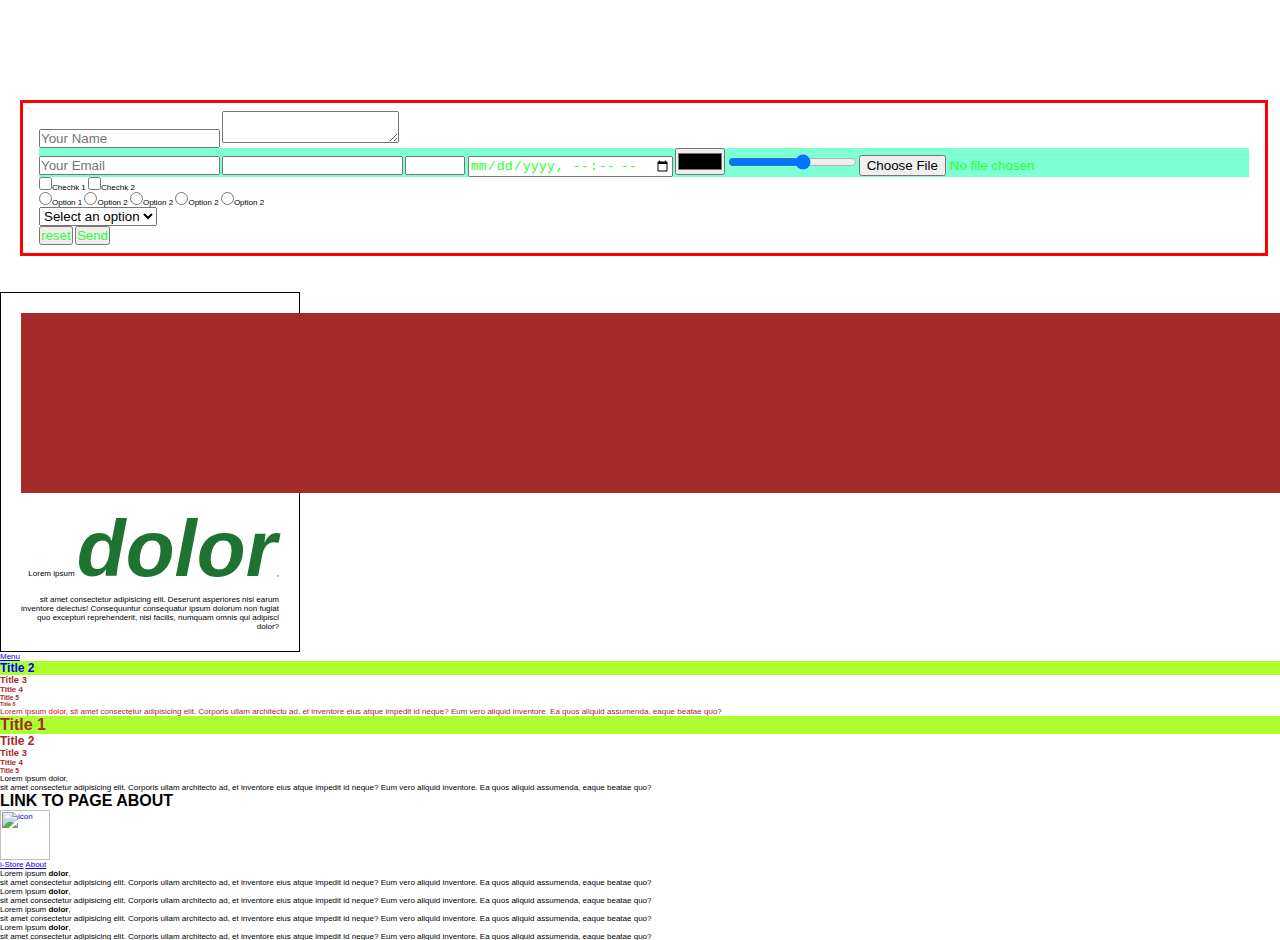
==== index.html @ 1bb10961 "init git repository" ====
<html lang="en">

<head>
    <meta charset="UTF-8">
    <meta name="viewport" content="width=device-width, initial-scale=1.0">
    <title>Document</title>
    <link rel="stylesheet" href="style.css">
</head>

<body>
    <p id="top-page"></p>

    


    <form >
        <input type="text" name="" id="" placeholder="Your Name">
        <textarea rows="2"></textarea>
        <br />
        <div style="background-color: aquamarine;">
            <input type="email" name="" id="" placeholder="Your Email">
            <input type="password" name="" id="" minlength="8">
            <input type="number" name="" id="" min="0" max="100">
            <input type="datetime-local" name="" id="">
            <input type="color" name="" id="">
            <input type="range" name="" id="" min="0" max="100" step="30">
            <input type="file" name="" id="">
        </div>

        <input type="checkbox" name="Check 1" id="">Chechk 1
        <input type="checkbox" name="Check 1" id="">Chechk 2

        <br>
        <input type="radio" name="option" id="">Option 1
        <input type="radio" name="option" id="">Option 2
        <input type="radio" name="option" id="">Option 2
        <input type="radio" name="option" id="">Option 2
        <input type="radio" name="option" id="">Option 2

        <br>

        <select>
            <option selected disabled hidden>Select an option</option>
            <option value="1">Option 1</option>
            <option value="2">Option 2</option>
            <option value="3">Option 3</option>
            <option value="4">Option 4</option>
            <option value="5">Option 5</option>
            <option value="6">Option 6</option>
            <option value="7">Option 7</option>
            <option value="8">Option 8</option>
            <option value="9">Option 9</option>
            <option value="10">Option 10</option>
            <option value="11">Option 11</option>
            <option value="12">Option 12</option>
            <option value="13">Option 13</option>
            <option value="14">Option 14
        </select>

        <br>
        <input type="reset" value="reset">
        <input type="submit" value="Send">
    </form>


    
    <div>
        <div id="card">
            <div class="test"></div>
            <p>
                Lorem ipsum <span class="rating">dolor</span>, sit amet consectetur adipisicing elit. Deserunt
                asperiores nisi earum inventore delectus! Consequuntur consequatur ipsum dolorum non fugiat quo
                excepturi reprehenderit, nisi facilis, numquam omnis qui adipisci dolor?
            </p>
        </div>
    </div>



    <a href="#menu">Menu</a>
    <div>
        <h2 class="title" id="main-title"><span class="rating">Title 2</span></h2>
        <h3 class="title">Title 3</h3>
        <h4 class="title">Title 4</h4>
        <h5 class="title">Title 5</h5>
        <h6 class="title">Title 6</h6>
    </div>
    <p class="title">Lorem ipsum <span style="color:red">dolor</span>, sit amet consectetur adipisicing elit. Corporis
        ullam
        architecto ad, et inventore eius atque impedit id neque? Eum vero aliquid inventore. Ea quos aliquid assumenda,
        eaque beatae quo?</p>
    <div>
        <h1 class="title">Title 1</h1>
        <h2 class="title">Title 2</h2>
        <h3 class="title">Title 3</h3>
        <h4 class="title">Title 4</h4>
        <h5 class="title">Title 5</h5>
    </div>
    <p>Lorem ipsum <span>dolor</span>,<br /> sit amet consectetur adipisicing elit. Corporis ullam architecto ad, et
        inventore eius atque impedit id neque? Eum vero aliquid inventore. Ea quos aliquid assumenda, eaque beatae quo?
    </p>
    <h1 id="menu">LINK TO PAGE ABOUT</h1>


    <a href="#top-page"> <img src="https://cdn.pixabay.com/photo/2015/10/07/10/55/arrow-975992_1280.png" alt="icon"
            width="50"></a>

    <br />
    <a href="https://www.istore.com.tn/44-macbook-pro-13" target="_blank">i-Store</a>
    <a href="about.html"> About</a>
    <p>Lorem ipsum <strong>dolor</strong>,<br /> sit amet consectetur adipisicing elit. Corporis ullam architecto ad, et
        inventore eius atque impedit id neque? Eum vero aliquid inventore. Ea quos aliquid assumenda, eaque beatae quo?
    </p>

    <p>Lorem ipsum <strong>dolor</strong>,<br /> sit amet consectetur adipisicing elit. Corporis ullam architecto ad, et
        inventore eius atque impedit id neque? Eum vero aliquid inventore. Ea quos aliquid assumenda, eaque beatae quo?
    </p>

    <p>Lorem ipsum <strong>dolor</strong>,<br /> sit amet consectetur adipisicing elit. Corporis ullam architecto ad, et
        inventore eius atque impedit id neque? Eum vero aliquid inventore. Ea quos aliquid assumenda, eaque beatae quo?
    </p>

    <p>Lorem ipsum <strong>dolor</strong>,<br /> sit amet consectetur adipisicing elit. Corporis ullam architecto ad, et
        inventore eius atque impedit id neque? Eum vero aliquid inventore. Ea quos aliquid assumenda, eaque beatae quo?
    </p>

</body>

</html>
---- style.css ----
@import url('https://fonts.googleapis.com/css2?family=Matemasie&family=Roboto:ital,wght@0,100;0,300;0,400;0,500;0,700;0,900;1,100;1,300;1,400;1,500;1,700;1,900&family=Sankofa+Display&family=Ubuntu:ital,wght@0,300;0,400;0,500;0,700;1,300;1,400;1,500;1,700&display=swap');

:root{
    font-size: 8px;
}

*{
    margin: 0;
    padding: 0;
    box-sizing: border-box;
}


body {
    font-family: Arial, sans-serif;
}

h2{
    color: blueviolet;
}

#main-title{
    color: blue;
}

.title{
    color: brown;
}

#card p .rating{
    font-size: 80px;
}

#card{
    font-size: 32px;
    border: 1px solid black;
    padding: 20px;
    /* margin: 10px; */
    width: 300px;
    text-align: center;
    .test{
        background-color: brown;
        width: 100vw;
        height: 20vh;
    }
    p{
        font-size: 1rem;
        margin-top: 10px;
        text-align: right;
        .rating{
            color: rgb(31, 115, 49);
            font-weight: 900;
            font-style: italic;
        }
    }
}


.title:first-child{
    background-color: greenyellow;
}

input[type="password"]{
    color: red;
}

input{
    color: rgb(46, 255, 46);
}

form{
    border:red solid 3px;
    padding: 8px 16px;
    margin: 100px 12px 36px 20px;
}
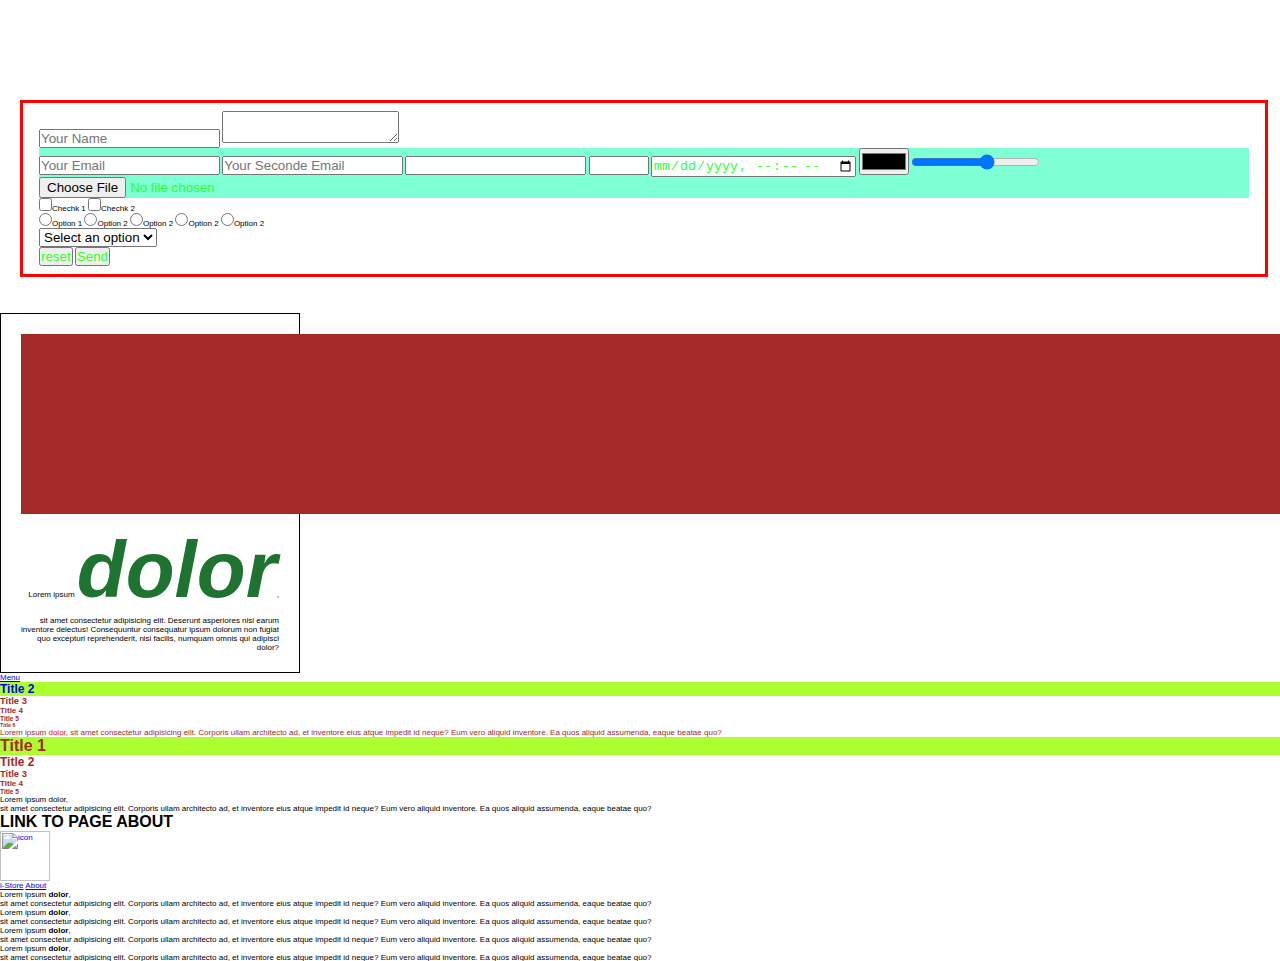
==== commit ee021046: "Seconde change" ====
--- a/index.html
+++ b/index.html
@@ -1,129 +1,143 @@
 <html lang="en">
+  <head>
+    <meta charset="UTF-8" />
+    <meta name="viewport" content="width=device-width, initial-scale=1.0" />
+    <title>Document</title>
+    <link rel="stylesheet" href="style.css" />
+  </head>
 
-<head>
-    <meta charset="UTF-8">
-    <meta name="viewport" content="width=device-width, initial-scale=1.0">
-    <title>Document</title>
-    <link rel="stylesheet" href="style.css">
-</head>
-
-<body>
+  <body>
     <p id="top-page"></p>
 
-    
+    <form>
+      <input type="text" name="" id="" placeholder="Your Name" />
+      <textarea rows="2"></textarea>
+      <br />
+      <div style="background-color: aquamarine">
+        <input type="email" name="" id="" placeholder="Your Email" />
+        <input type="email2" name="" id="" placeholder="Your Seconde Email" />
+        <input type="password" name="" id="" minlength="8" />
+        <input type="number" name="" id="" min="0" max="100" />
+        <input type="datetime-local" name="" id="" />
+        <input type="color" name="" id="" />
+        <input type="range" name="" id="" min="0" max="100" step="30" />
+        <input type="file" name="" id="" />
+      </div>
 
+      <input type="checkbox" name="Check 1" id="" />Chechk 1
+      <input type="checkbox" name="Check 1" id="" />Chechk 2
 
-    <form >
-        <input type="text" name="" id="" placeholder="Your Name">
-        <textarea rows="2"></textarea>
-        <br />
-        <div style="background-color: aquamarine;">
-            <input type="email" name="" id="" placeholder="Your Email">
-            <input type="password" name="" id="" minlength="8">
-            <input type="number" name="" id="" min="0" max="100">
-            <input type="datetime-local" name="" id="">
-            <input type="color" name="" id="">
-            <input type="range" name="" id="" min="0" max="100" step="30">
-            <input type="file" name="" id="">
-        </div>
+      <br />
+      <input type="radio" name="option" id="" />Option 1
+      <input type="radio" name="option" id="" />Option 2
+      <input type="radio" name="option" id="" />Option 2
+      <input type="radio" name="option" id="" />Option 2
+      <input type="radio" name="option" id="" />Option 2
 
-        <input type="checkbox" name="Check 1" id="">Chechk 1
-        <input type="checkbox" name="Check 1" id="">Chechk 2
+      <br />
 
-        <br>
-        <input type="radio" name="option" id="">Option 1
-        <input type="radio" name="option" id="">Option 2
-        <input type="radio" name="option" id="">Option 2
-        <input type="radio" name="option" id="">Option 2
-        <input type="radio" name="option" id="">Option 2
+      <select>
+        <option selected disabled hidden>Select an option</option>
+        <option value="1">Option 1</option>
+        <option value="2">Option 2</option>
+        <option value="3">Option 3</option>
+        <option value="4">Option 4</option>
+        <option value="5">Option 5</option>
+        <option value="6">Option 6</option>
+        <option value="7">Option 7</option>
+        <option value="8">Option 8</option>
+        <option value="9">Option 9</option>
+        <option value="10">Option 10</option>
+        <option value="11">Option 11</option>
+        <option value="12">Option 12</option>
+        <option value="13">Option 13</option>
+        <option value="14">Option 14</option>
+      </select>
 
-        <br>
-
-        <select>
-            <option selected disabled hidden>Select an option</option>
-            <option value="1">Option 1</option>
-            <option value="2">Option 2</option>
-            <option value="3">Option 3</option>
-            <option value="4">Option 4</option>
-            <option value="5">Option 5</option>
-            <option value="6">Option 6</option>
-            <option value="7">Option 7</option>
-            <option value="8">Option 8</option>
-            <option value="9">Option 9</option>
-            <option value="10">Option 10</option>
-            <option value="11">Option 11</option>
-            <option value="12">Option 12</option>
-            <option value="13">Option 13</option>
-            <option value="14">Option 14
-        </select>
-
-        <br>
-        <input type="reset" value="reset">
-        <input type="submit" value="Send">
+      <br />
+      <input type="reset" value="reset" />
+      <input type="submit" value="Send" />
     </form>
 
-
-    
     <div>
-        <div id="card">
-            <div class="test"></div>
-            <p>
-                Lorem ipsum <span class="rating">dolor</span>, sit amet consectetur adipisicing elit. Deserunt
-                asperiores nisi earum inventore delectus! Consequuntur consequatur ipsum dolorum non fugiat quo
-                excepturi reprehenderit, nisi facilis, numquam omnis qui adipisci dolor?
-            </p>
-        </div>
+      <div id="card">
+        <div class="test"></div>
+        <p>
+          Lorem ipsum <span class="rating">dolor</span>, sit amet consectetur
+          adipisicing elit. Deserunt asperiores nisi earum inventore delectus!
+          Consequuntur consequatur ipsum dolorum non fugiat quo excepturi
+          reprehenderit, nisi facilis, numquam omnis qui adipisci dolor?
+        </p>
+      </div>
     </div>
-
-
 
     <a href="#menu">Menu</a>
     <div>
-        <h2 class="title" id="main-title"><span class="rating">Title 2</span></h2>
-        <h3 class="title">Title 3</h3>
-        <h4 class="title">Title 4</h4>
-        <h5 class="title">Title 5</h5>
-        <h6 class="title">Title 6</h6>
+      <h2 class="title" id="main-title"><span class="rating">Title 2</span></h2>
+      <h3 class="title">Title 3</h3>
+      <h4 class="title">Title 4</h4>
+      <h5 class="title">Title 5</h5>
+      <h6 class="title">Title 6</h6>
     </div>
-    <p class="title">Lorem ipsum <span style="color:red">dolor</span>, sit amet consectetur adipisicing elit. Corporis
-        ullam
-        architecto ad, et inventore eius atque impedit id neque? Eum vero aliquid inventore. Ea quos aliquid assumenda,
-        eaque beatae quo?</p>
+    <p class="title">
+      Lorem ipsum <span style="color: red">dolor</span>, sit amet consectetur
+      adipisicing elit. Corporis ullam architecto ad, et inventore eius atque
+      impedit id neque? Eum vero aliquid inventore. Ea quos aliquid assumenda,
+      eaque beatae quo?
+    </p>
     <div>
-        <h1 class="title">Title 1</h1>
-        <h2 class="title">Title 2</h2>
-        <h3 class="title">Title 3</h3>
-        <h4 class="title">Title 4</h4>
-        <h5 class="title">Title 5</h5>
+      <h1 class="title">Title 1</h1>
+      <h2 class="title">Title 2</h2>
+      <h3 class="title">Title 3</h3>
+      <h4 class="title">Title 4</h4>
+      <h5 class="title">Title 5</h5>
     </div>
-    <p>Lorem ipsum <span>dolor</span>,<br /> sit amet consectetur adipisicing elit. Corporis ullam architecto ad, et
-        inventore eius atque impedit id neque? Eum vero aliquid inventore. Ea quos aliquid assumenda, eaque beatae quo?
+    <p>
+      Lorem ipsum <span>dolor</span>,<br />
+      sit amet consectetur adipisicing elit. Corporis ullam architecto ad, et
+      inventore eius atque impedit id neque? Eum vero aliquid inventore. Ea quos
+      aliquid assumenda, eaque beatae quo?
     </p>
     <h1 id="menu">LINK TO PAGE ABOUT</h1>
 
-
-    <a href="#top-page"> <img src="https://cdn.pixabay.com/photo/2015/10/07/10/55/arrow-975992_1280.png" alt="icon"
-            width="50"></a>
+    <a href="#top-page">
+      <img
+        src="https://cdn.pixabay.com/photo/2015/10/07/10/55/arrow-975992_1280.png"
+        alt="icon"
+        width="50"
+    /></a>
 
     <br />
-    <a href="https://www.istore.com.tn/44-macbook-pro-13" target="_blank">i-Store</a>
+    <a href="https://www.istore.com.tn/44-macbook-pro-13" target="_blank"
+      >i-Store</a
+    >
     <a href="about.html"> About</a>
-    <p>Lorem ipsum <strong>dolor</strong>,<br /> sit amet consectetur adipisicing elit. Corporis ullam architecto ad, et
-        inventore eius atque impedit id neque? Eum vero aliquid inventore. Ea quos aliquid assumenda, eaque beatae quo?
+    <p>
+      Lorem ipsum <strong>dolor</strong>,<br />
+      sit amet consectetur adipisicing elit. Corporis ullam architecto ad, et
+      inventore eius atque impedit id neque? Eum vero aliquid inventore. Ea quos
+      aliquid assumenda, eaque beatae quo?
     </p>
 
-    <p>Lorem ipsum <strong>dolor</strong>,<br /> sit amet consectetur adipisicing elit. Corporis ullam architecto ad, et
-        inventore eius atque impedit id neque? Eum vero aliquid inventore. Ea quos aliquid assumenda, eaque beatae quo?
+    <p>
+      Lorem ipsum <strong>dolor</strong>,<br />
+      sit amet consectetur adipisicing elit. Corporis ullam architecto ad, et
+      inventore eius atque impedit id neque? Eum vero aliquid inventore. Ea quos
+      aliquid assumenda, eaque beatae quo?
     </p>
 
-    <p>Lorem ipsum <strong>dolor</strong>,<br /> sit amet consectetur adipisicing elit. Corporis ullam architecto ad, et
-        inventore eius atque impedit id neque? Eum vero aliquid inventore. Ea quos aliquid assumenda, eaque beatae quo?
+    <p>
+      Lorem ipsum <strong>dolor</strong>,<br />
+      sit amet consectetur adipisicing elit. Corporis ullam architecto ad, et
+      inventore eius atque impedit id neque? Eum vero aliquid inventore. Ea quos
+      aliquid assumenda, eaque beatae quo?
     </p>
 
-    <p>Lorem ipsum <strong>dolor</strong>,<br /> sit amet consectetur adipisicing elit. Corporis ullam architecto ad, et
-        inventore eius atque impedit id neque? Eum vero aliquid inventore. Ea quos aliquid assumenda, eaque beatae quo?
+    <p>
+      Lorem ipsum <strong>dolor</strong>,<br />
+      sit amet consectetur adipisicing elit. Corporis ullam architecto ad, et
+      inventore eius atque impedit id neque? Eum vero aliquid inventore. Ea quos
+      aliquid assumenda, eaque beatae quo?
     </p>
-
-</body>
-
-</html>+  </body>
+</html>
